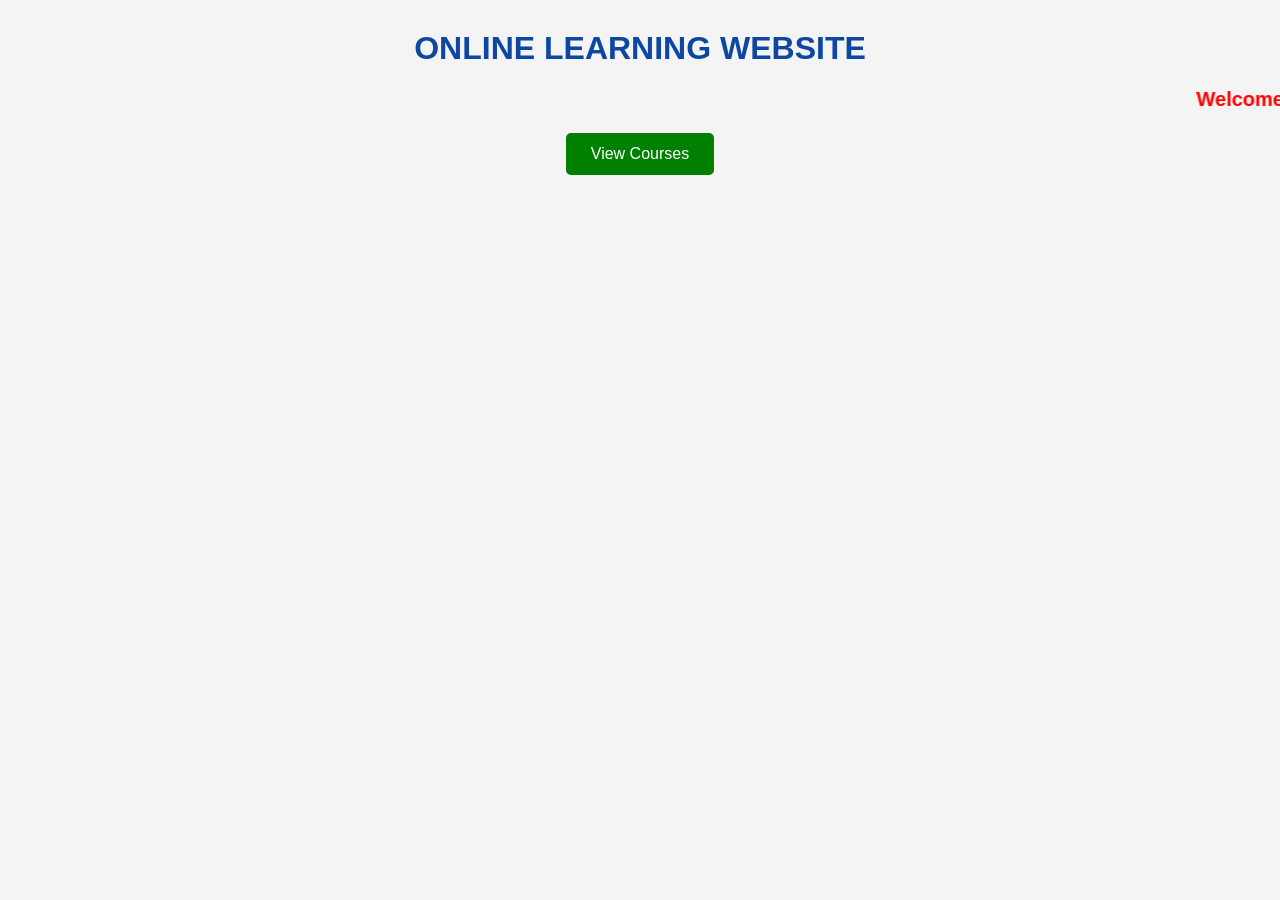
==== index.html @ 8c91d638 "Initial comit" ====
<!DOCTYPE html>
<html lang="en">
<head>
<meta charset="UTF-8">
<title>Learning Website</title>

<link rel="stylesheet" href="style.css">

</head>

<body>

<h1>ONLINE LEARNING WEBSITE</h1>

<marquee>
Welcome to Our Online Learning Website. Learn HTML, CSS and JavaScript Easily.
</marquee>

<br><br>

<button onclick="window.location='courses.html'">
View Courses
</button>

<script src="script.js"></script>

</body>
</html>
---- style.css ----
body{
    margin:0;
    font-family:Arial, Helvetica, sans-serif;
    background:#f4f4f4;
    text-align:center;
}

h1{
    color:#0d47a1;
    margin-top:30px;
}

marquee{
    color:red;
    font-size:20px;
    font-weight:bold;
}

.form-box{
    width:350px;
    background:white;
    margin:80px auto;
    padding:30px;
    border-radius:10px;
    box-shadow:0px 0px 10px gray;
}

input{
    width:90%;
    padding:12px;
    margin:10px;
    font-size:16px;
}

button{
    padding:12px 25px;
    background:green;
    color:white;
    border:none;
    border-radius:5px;
    cursor:pointer;
    font-size:16px;
}

button:hover{
    background:darkgreen;
}

.container{
    display:flex;
    justify-content:center;
    gap:30px;
    margin-top:50px;
    flex-wrap:wrap;
}

.card{
    width:250px;
    background:white;
    padding:20px;
    border-radius:10px;
    box-shadow:0px 0px 10px gray;
}

.card h2{
    color:#0d47a1;
}
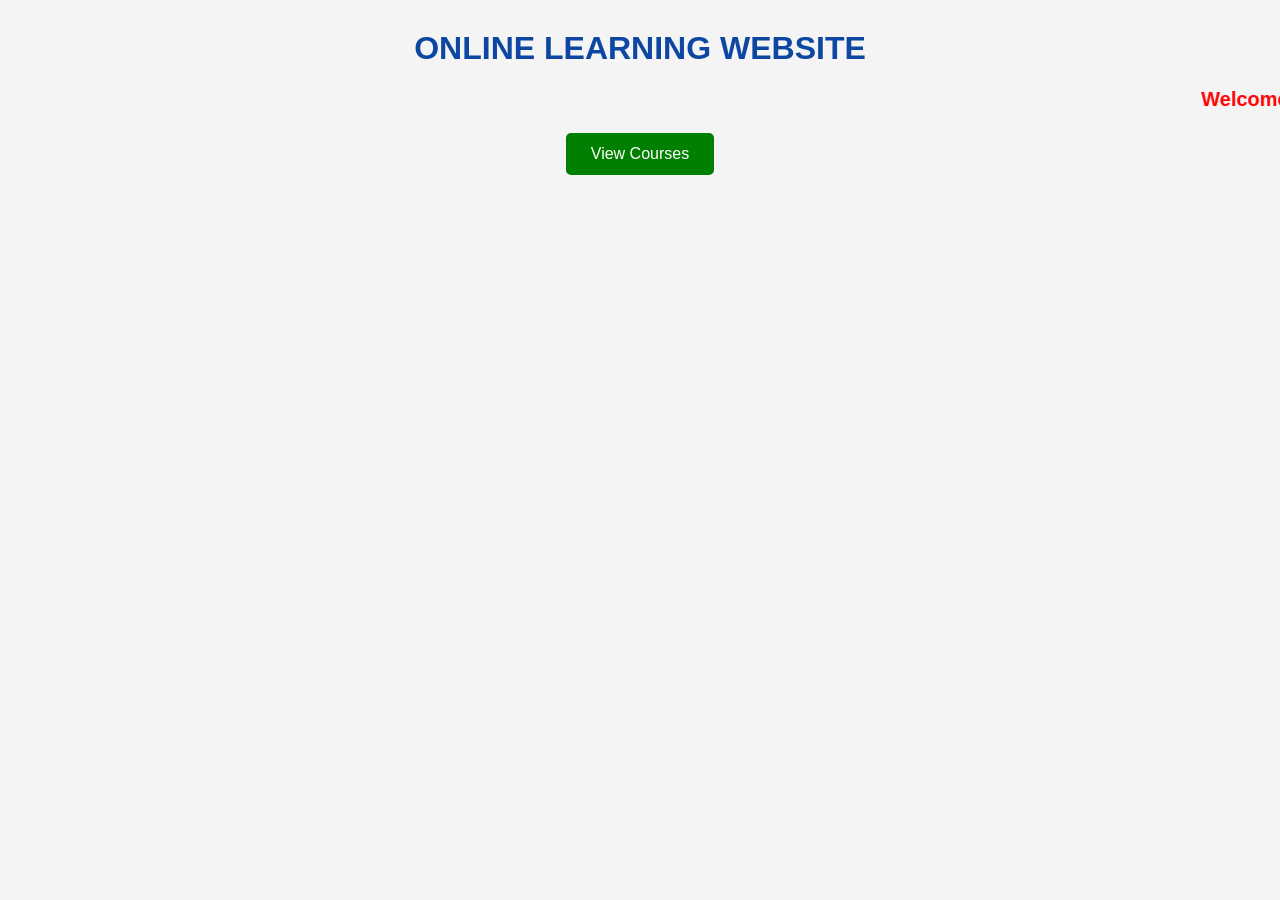
==== commit 3b0b3e0d: "new changes made" ====
--- a/index.html
+++ b/index.html
@@ -3,26 +3,17 @@
 <head>
 <meta charset="UTF-8">
 <title>Learning Website</title>
-
 <link rel="stylesheet" href="style.css">
-
 </head>
-
 <body>
-
 <h1>ONLINE LEARNING WEBSITE</h1>
-
 <marquee>
 Welcome to Our Online Learning Website. Learn HTML, CSS and JavaScript Easily.
 </marquee>
-
 <br><br>
-
 <button onclick="window.location='courses.html'">
 View Courses
 </button>
-
 <script src="script.js"></script>
-
 </body>
 </html>
--- a/style.css
+++ b/style.css
@@ -4,18 +4,15 @@
     background:#f4f4f4;
     text-align:center;
 }
-
 h1{
     color:#0d47a1;
     margin-top:30px;
 }
-
 marquee{
     color:red;
     font-size:20px;
     font-weight:bold;
 }
-
 .form-box{
     width:350px;
     background:white;
@@ -24,14 +21,12 @@
     border-radius:10px;
     box-shadow:0px 0px 10px gray;
 }
-
 input{
     width:90%;
     padding:12px;
     margin:10px;
     font-size:16px;
 }
-
 button{
     padding:12px 25px;
     background:green;
@@ -41,11 +36,9 @@
     cursor:pointer;
     font-size:16px;
 }
-
 button:hover{
     background:darkgreen;
 }
-
 .container{
     display:flex;
     justify-content:center;
@@ -53,7 +46,6 @@
     margin-top:50px;
     flex-wrap:wrap;
 }
-
 .card{
     width:250px;
     background:white;
@@ -61,7 +53,6 @@
     border-radius:10px;
     box-shadow:0px 0px 10px gray;
 }
-
 .card h2{
     color:#0d47a1;
 }
